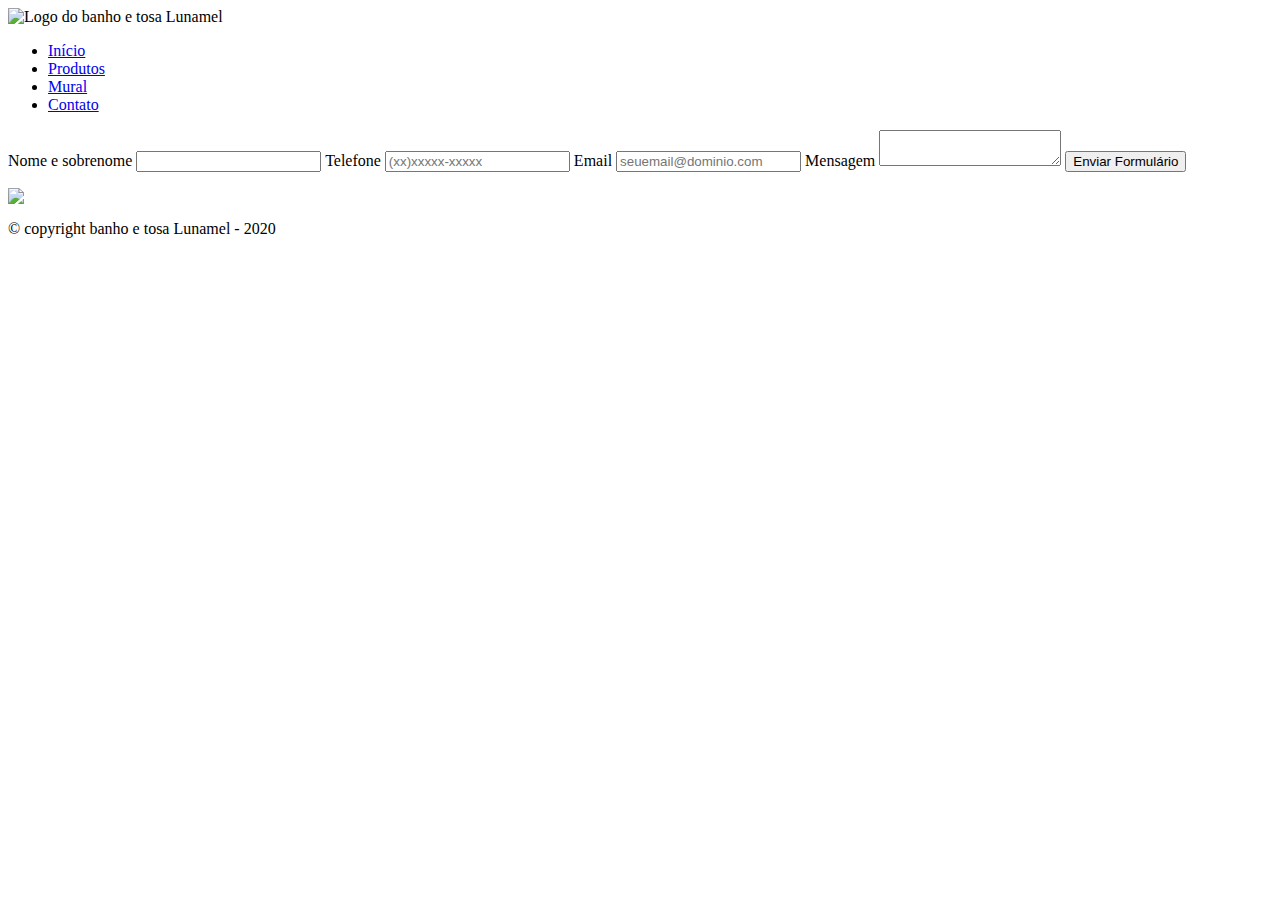
==== contato.html @ 90562d3a "Add files via upload" ====
<html>
	<head>
		<meta charset="UTF-8">
		<title>contato - banho e tosa Lunamel</title>
		<link rel="stylesheet" href="assets/css/reset.css">
		<link rel="stylesheet" href="assets/css/cabecalho.css">
		<link rel="stylesheet" href="assets/css/caixa.css">
		<link href="./assets/img/logo.css" rel="stylesheet">
		<link href="./assets/css/menu/menu.css" rel="stylesheet">
		<link href="./assets/css/menu/menu-lista.css" rel="stylesheet">
		<link href="./assets/css/menu/menu-item.css" rel="stylesheet">
		<link href="./assets/css/menu/menu-link.css" rel="stylesheet">
		<link href="./assets/css/rodape/rodape.css" rel="stylesheet">
		<link href="./assets/css/contato.css" rel="stylesheet">
	</head>
	<body>
		<header class="cabecalho">
			<div class="caixa">
				<img src="./assets/img/logo.jpg" alt="Logo do banho e tosa Lunamel" class="logo">
				<nav class="menu">
					<ul class="menu-lista">
						<li class="menu-item"><a class="menu-link" href="index.html">Início</a></li>
						<li class="menu-item"><a class="menu-link" href="produtos.html">Produtos</a></li>
						<li class="menu-item"><a class="menu-link" href="mural.html">Mural</a></li>
						<li class="menu-item"><a class="menu-link"href="contato.html">Contato</a></li>
					</ul>
				</nav>
			</div>
		</header>

			<main>
				<form>
					<label for="nomesobrenome">Nome e sobrenome</label>
					<input type="text" id="nomesobrenome" required>

					<label for="nomesobrenome">Telefone</label>
					<input type="text" id="nomesobrenome" placeholder="(xx)xxxxx-xxxxx" required>

					<label for="nomesobrenome">Email</label>
					<input type="text" id="nomesobrenome" placeholder="seuemail@dominio.com" required>

					<label>Mensagem</label>
					<textarea></textarea>

					<input type="submit" value="Enviar Formulário" class="Enviar">			
				</form>
			</main>

			<footer>
					<img src="./assets/img/logo.jpg" class="logo-rodape">
					<p class="copyright">&copy; copyright banho e tosa Lunamel - 2020</p>
			</footer>
		</body>
	</body>
</html>
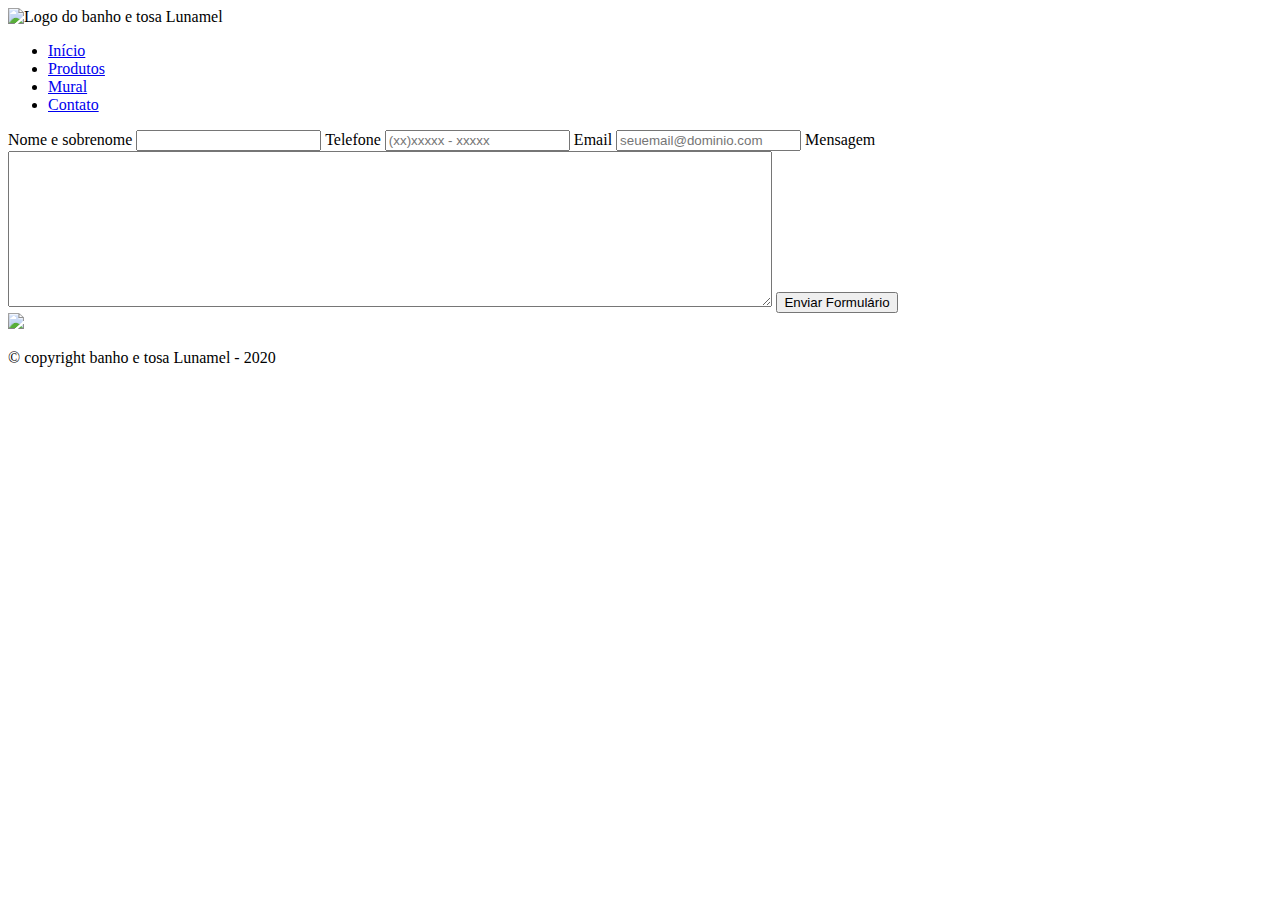
==== commit cb2cf935: "Add files via upload" ====
--- a/contato.html
+++ b/contato.html
@@ -1,17 +1,22 @@
-<html>
+<!DOCTYPE html>
+<html lang="pt-br">
 	<head>
 		<meta charset="UTF-8">
 		<title>contato - banho e tosa Lunamel</title>
-		<link rel="stylesheet" href="assets/css/reset.css">
-		<link rel="stylesheet" href="assets/css/cabecalho.css">
-		<link rel="stylesheet" href="assets/css/caixa.css">
+		<link href="assets/css/reset.css" rel="stylesheet">
+		<link href="https://fonts.googleapis.com/css2?family=Montserrat&family=Pacifico&display=swap" rel="stylesheet">
+		<link href="./assets/css/cabecalho/cabecalho.css" rel="stylesheet">
+		<link href="./assets/css/cabecalho/caixa.css" rel="stylesheet">
 		<link href="./assets/img/logo.css" rel="stylesheet">
 		<link href="./assets/css/menu/menu.css" rel="stylesheet">
 		<link href="./assets/css/menu/menu-lista.css" rel="stylesheet">
 		<link href="./assets/css/menu/menu-item.css" rel="stylesheet">
 		<link href="./assets/css/menu/menu-link.css" rel="stylesheet">
+		<link href="./assets/css/contato/form.css" rel="stylesheet">
+		<link href="./assets/css/contato/form-titulo.css" rel="stylesheet">
+		<link href="./assets/css/contato/input-padrao.css" rel="stylesheet">
+		<link href="./assets/css/contato/enviar.css" rel="stylesheet">
 		<link href="./assets/css/rodape/rodape.css" rel="stylesheet">
-		<link href="./assets/css/contato.css" rel="stylesheet">
 	</head>
 	<body>
 		<header class="cabecalho">
@@ -29,20 +34,20 @@
 		</header>
 
 			<main>
-				<form>
-					<label for="nomesobrenome">Nome e sobrenome</label>
-					<input type="text" id="nomesobrenome" required>
+				<form class="form">
+					<label for="nomesobrenome" class="form-titulo">Nome e sobrenome</label>
+					<input type="text" id="nomesobrenome" required class="input-padrao">
 
-					<label for="nomesobrenome">Telefone</label>
-					<input type="text" id="nomesobrenome" placeholder="(xx)xxxxx-xxxxx" required>
+					<label for="nomesobrenome" class="form-titulo">Telefone</label>
+					<input type="text" id="nomesobrenome" placeholder="(xx)xxxxx - xxxxx" required class="input-padrao">
 
-					<label for="nomesobrenome">Email</label>
-					<input type="text" id="nomesobrenome" placeholder="seuemail@dominio.com" required>
+					<label for="nomesobrenome" class="form-titulo">Email</label>
+					<input type="text" id="nomesobrenome" placeholder="seuemail@dominio.com" required class="input-padrao">
 
-					<label>Mensagem</label>
-					<textarea></textarea>
+					<label for="mensagem" class="form-titulo">Mensagem</label>
+					<textarea rows="10" cols="50" style="width: 60%; font-weight: bold;"></textarea>
 
-					<input type="submit" value="Enviar Formulário" class="Enviar">			
+					<input type="submit" value="Enviar Formulário" class="enviar">			
 				</form>
 			</main>
 
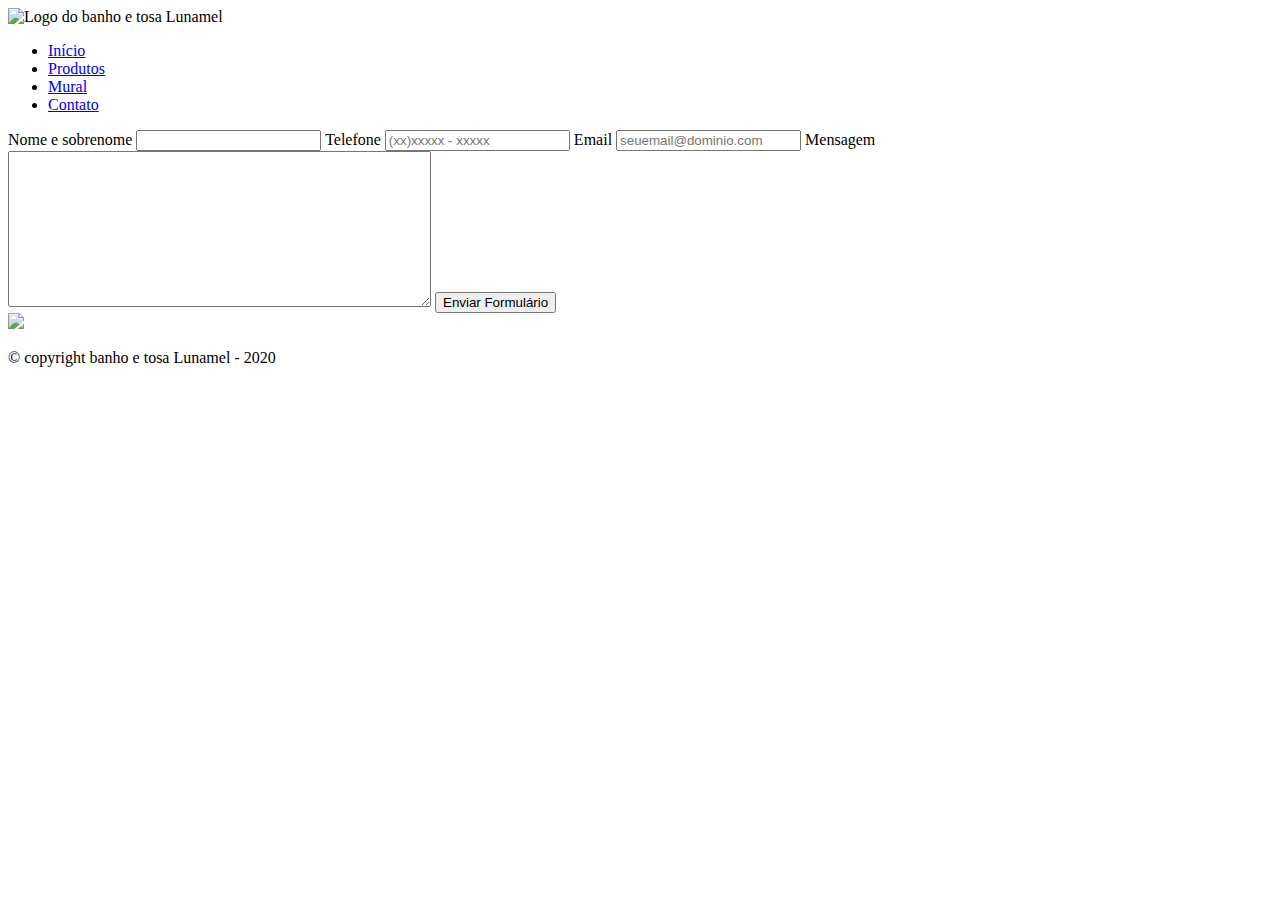
==== commit 41012acd: "Add files via upload" ====
--- a/contato.html
+++ b/contato.html
@@ -38,14 +38,14 @@
 					<label for="nomesobrenome" class="form-titulo">Nome e sobrenome</label>
 					<input type="text" id="nomesobrenome" required class="input-padrao">
 
-					<label for="nomesobrenome" class="form-titulo">Telefone</label>
-					<input type="text" id="nomesobrenome" placeholder="(xx)xxxxx - xxxxx" required class="input-padrao">
+					<label for="telefone" class="form-titulo">Telefone</label>
+					<input type="text" id="telefone" placeholder="(xx)xxxxx - xxxxx" required class="input-padrao">
 
-					<label for="nomesobrenome" class="form-titulo">Email</label>
-					<input type="text" id="nomesobrenome" placeholder="seuemail@dominio.com" required class="input-padrao">
+					<label for="email" class="form-titulo">Email</label>
+					<input type="text" id="email" placeholder="seuemail@dominio.com" required class="input-padrao">
 
 					<label for="mensagem" class="form-titulo">Mensagem</label>
-					<textarea rows="10" cols="50" style="width: 60%; font-weight: bold;"></textarea>
+					<textarea rows="10" cols="50" required class="input-padrao"></textarea>
 
 					<input type="submit" value="Enviar Formulário" class="enviar">			
 				</form>
